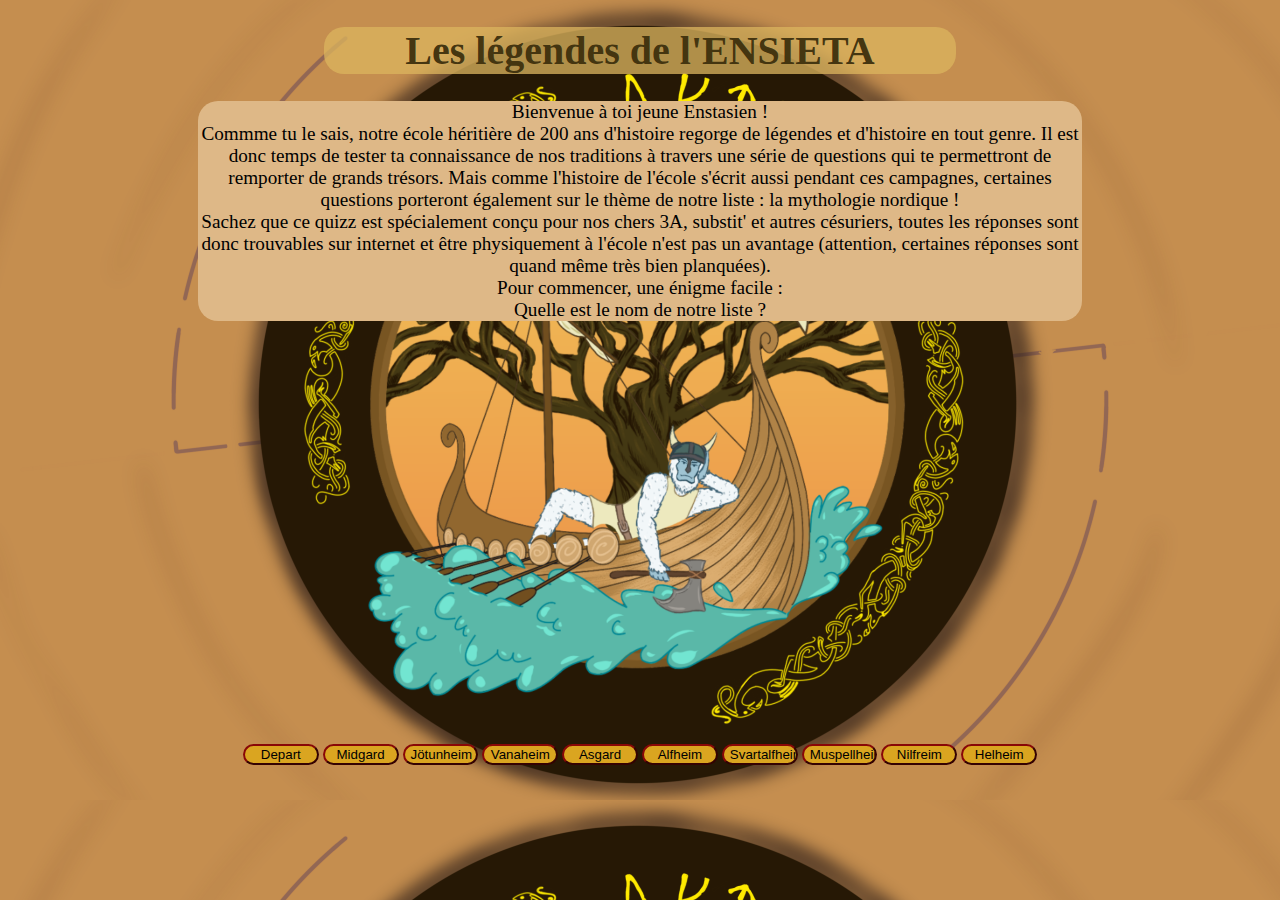
==== index.html @ b1086e3e "Add files via upload" ====
<!DOCTYPE HTML>
<html lang='fr'>
	<head>
		<meta charset="utf-8" />
		<link rel="stylesheet" href="style.css" />
		<title>Quizz ENSTAsgard</title>
	</head>

    <body>
        <center>
        <div >
			<h1 class="titre">Les légendes de l'ENSIETA</h1>
		</div>

        <div>
            <p class="intro" id="enigme">Bienvenue à toi jeune Enstasien !</br>
            Commme tu le sais, notre école héritière de 200 ans d'histoire regorge de légendes et d'histoire en tout genre.
            Il est donc temps de tester ta connaissance de nos traditions à travers une série de questions qui te permettront de
            remporter de grands trésors. Mais comme l'histoire de l'école s'écrit aussi pendant ces campagnes, certaines questions
            porteront également sur le thème de notre liste : la mythologie nordique !</br>Sachez que ce quizz est 
            spécialement conçu pour nos chers 3A, substit' et autres césuriers, toutes les réponses sont donc trouvables sur internet et être physiquement à
            l'école <a class="secret" href="passage.html">n</a>'est pas un avantage (attention, certaines réponses sont quand même très bien planquées).</br>Pour commencer, une énigme facile :</br>Quelle est le nom de notre liste ?</p>
        </div>


        <div id="lockee_div">
            <iframe id="lockee" class="code" src="https://lockee.fr/o/Zt2C51oE" height="500" width="350" frameborder="0"></iframe>
        </div>

        <div class="niveau">
            <input id="dep" class="choix" type="button" value="Depart" onclick="redir(10)">
            <input id="un" class="choix" type="button" value="Midgard" onclick="redir(1)">
            <input id="deux" class="choix" type="button" value="Jötunheim" onclick="redir(2)">
            <input id="trois" class="choix" type="button" value="Vanaheim" onclick="redir(3)">
            <input id="quatre" class="choix" type="button" value="Asgard" onclick="redir(4)">
            <input id="cinq" class="choix" type="button" value="Alfheim" onclick="redir(5)">
            <input id="six" class="choix" type="button" value="Svartalfheim" onclick="redir(6)">
            <input id="sept" class="choix" type="button" value="Muspellheim" onclick="redir(7)">
            <input id="huit" class="choix" type="button" value="Nilfreim" onclick="redir(8)">
            <input id="neuf" class="choix" type="button" value="Helheim" onclick="redir(9)">
            
        </div>
        </center>

    </body>

    <script>
        function redir(page)
        {
            switch(page)
            {
                case 1:
                    document.getElementById("lockee_div").innerHTML = "<iframe id=\"lockee\" class=\"code\" src=\"https://lockee.fr/o/uN4HqswT\" height=\"500\" width=\"350\" frameborder=\"0\"></iframe>"
                    document.getElementById("enigme").innerHTML = "Enigme n°1</br>L'énigme vous a déjà été donnée si vous avez réussi l'énigme précédente.</br>(Et oui, les mondes en bas ne sont que des raccourcis pour ceux qui ont réussi les énigmes précédentes)"
                    break;
                case 2:
                    document.getElementById("lockee_div").innerHTML = "<iframe id=\"lockee\" class=\"code\" src=\"https://lockee.fr/o/0XsiRrUz\" height=\"500\" width=\"350\" frameborder=\"0\"></iframe>"
                    document.getElementById("enigme").innerHTML = "Enigme n°2</br>L'énigme vous a déjà été donnée si vous avez réussi l'énigme précédente.</br>(Et oui, les mondes en bas ne sont que des raccourcis pour ceux qui ont réussi la première énigme)"
                    break;
                case 3:
                    document.getElementById("lockee_div").innerHTML = "<iframe id=\"lockee\" class=\"code\" src=\"https://lockee.fr/o/2PqWpqqT\" height=\"500\" width=\"350\" frameborder=\"0\"></iframe>"
                    document.getElementById("enigme").innerHTML = "Enigme n°3</br>L'énigme vous a déjà été donnée si vous avez réussi l'énigme précédente.</br>(Et oui, les mondes en bas ne sont que des raccourcis pour ceux qui ont réussi la première énigme)"
                    break;
                case 4:
                    document.getElementById("lockee_div").innerHTML = "<iframe id=\"lockee\" class=\"code\" src=\" https://lockee.fr/o/MCqmun9F\" height=\"500\" width=\"350\" frameborder=\"0\"></iframe><iframe id=\"lockee\" class=\"code\" src=\"https://lockee.fr/o/ggJMkTcZ\" height=\"500\" width=\"350\" frameborder=\"0\"></iframe><iframe id=\"lockee\" class=\"code\" src=\"https://lockee.fr/o/wB9jJU98\" height=\"500\" width=\"350\" frameborder=\"0\"></iframe>"
                    document.getElementById("enigme").innerHTML = "Enigme n°4</br>L'énigme vous a déjà été donnée si vous avez réussi l'énigme précédente.</br>(Et oui, les mondes en bas ne sont que des raccourcis pour ceux qui ont réussi la première énigme)"
                    break;
                case 5:
                    document.getElementById("lockee_div").innerHTML = "<iframe id=\"lockee\" class=\"code\" src=\"https://lockee.fr/o/8SbQdO7L\" height=\"500\" width=\"350\" frameborder=\"0\"></iframe>"
                    document.getElementById("enigme").innerHTML = "Enigme n°5</br>L'énigme vous a déjà été donnée si vous avez réussi l'énigme précédente.</br>(Et oui, les mondes en bas ne sont que des raccourcis pour ceux qui ont réussi la première énigme)"
                    break;
                case 6:
                    document.getElementById("lockee_div").innerHTML = "<iframe id=\"lockee\" class=\"code\" src=\"https://lockee.fr/o/DTPggTIe\" height=\"500\" width=\"350\" frameborder=\"0\"></iframe>"
                    document.getElementById("enigme").innerHTML = "Enigme n°6</br>L'énigme vous a déjà été donnée si vous avez réussi l'énigme précédente.</br>(Et oui, les mondes en bas ne sont que des raccourcis pour ceux qui ont réussi la première énigme)"
                    break;
                case 7:
                    document.getElementById("lockee_div").innerHTML = "<iframe id=\"lockee\" class=\"code\" src=\"https://lockee.fr/o/x4V6BFbf\" height=\"500\" width=\"350\" frameborder=\"0\"></iframe>"
                    document.getElementById("enigme").innerHTML = "Enigme n°7</br>L'énigme vous a déjà été donnée si vous avez réussi l'énigme précédente.</br>(Et oui, les mondes en bas ne sont que des raccourcis pour ceux qui ont réussi la première énigme)</br>Pour cette énigme, utilisez la lattitude/longitude putôt que la carte"
                    break;
                case 8:
                    document.getElementById("lockee_div").innerHTML = "<iframe id=\"lockee\" class=\"code\" src=\"https://lockee.fr/o/WQL0uz0w\" height=\"500\" width=\"350\" frameborder=\"0\"></iframe>"
                    document.getElementById("enigme").innerHTML = "Enigme n°8</br>L'énigme vous a déjà été donnée si vous avez réussi l'énigme précédente.</br>(Et oui, les mondes en bas ne sont que des raccourcis pour ceux qui ont réussi la première énigme)"
                    break;
                case 9:
                    document.getElementById("lockee_div").innerHTML = "<iframe id=\"lockee\" class=\"code\" src=\"https://lockee.fr/o/qyGPeBQf\" height=\"500\" width=\"350\" frameborder=\"0\"></iframe>"
                    document.getElementById("enigme").innerHTML = "Enigme n°9</br>L'énigme vous a déjà été donnée si vous avez réussi l'énigme précédente.</br>(Et oui, les mondes en bas ne sont que des raccourcis pour ceux qui ont réussi la première énigme)"
                    break;
                case 10:
                    document.getElementById("lockee_div").innerHTML = "<iframe id=\"lockee\" class=\"code\" src=\"https://lockee.fr/o/Zt2C51oE\" height=\"500\" width=\"350\" frameborder=\"0\"></iframe>"
                    document.getElementById("enigme").innerHTML = "Bienvenue à toi jeune Enstasien !</br>Commme tu le sais, notre école héritière de 200 ans d'histoire regorge de légendes et d'histoire en tout genre. Il est donc temps de tester ta connaissance de nos traditions à travers une série de questions qui te permettront de remporter de grands trésors. Mais comme l'histoire de l'école s'écrit aussi pendant ces campagnes, certaines questions porteront également sur le thème de notre liste : la mythologie nordique !</br>Sachez que ce quizz est spécialement conçu pour nos chers 3A, substit' et autres césuriers, toutes les réponses sont donc trouvables sur internet et être physiquement à l'école <a class=\"secret\" href=\"passage.html\">n</a>'est pas un avantage (attention, certaines réponses sont quand même très bien planquées).</br>Pour commencer, une énigme facile :</br>Quelle est le nom de notre liste ?</p>"
                    break;
                default:
                    window.location.href = "index.html";
                    break;
            }
        }

        function tunnel()
        {
            window.location.href = "passage.html";
        }
    </script>

</html>
---- style.css ----
body{
    background-image: url("wallpaper.png");
    background-size: cover;
}

.titre{
    font-family: Papyrus;
    color: rgba(65, 51, 15, 0.993);
    font-size: 250%;
    background-color: rgba(219, 179, 94, 0.767);
    width : 50%;
    border-radius: 20px;
}

.intro{
    font-family: Papyrus;
    background-color: burlywood;
    color: black;
    border-radius: 20px;
    font-size: 120%;
    width : 70%;
}

.choix {
	
	width: 6%;
	border-radius: 40px;
    border-color: rgb(136, 7, 7);
	right: 4%;
	bottom:7%;
	background-color: goldenrod;

}

.code{
    height: 400px;
}

.secret {
    color: inherit; /* blue colors for links too */
    text-decoration: inherit; /* no underline */
}

.secret:hover {
    cursor: text;
}

.portail{
    color :rgb(2, 2, 128);
    border-color: rgb(1, 1, 53);
    border-radius: 100px;
    width : 30%;
    height : 20%;
}
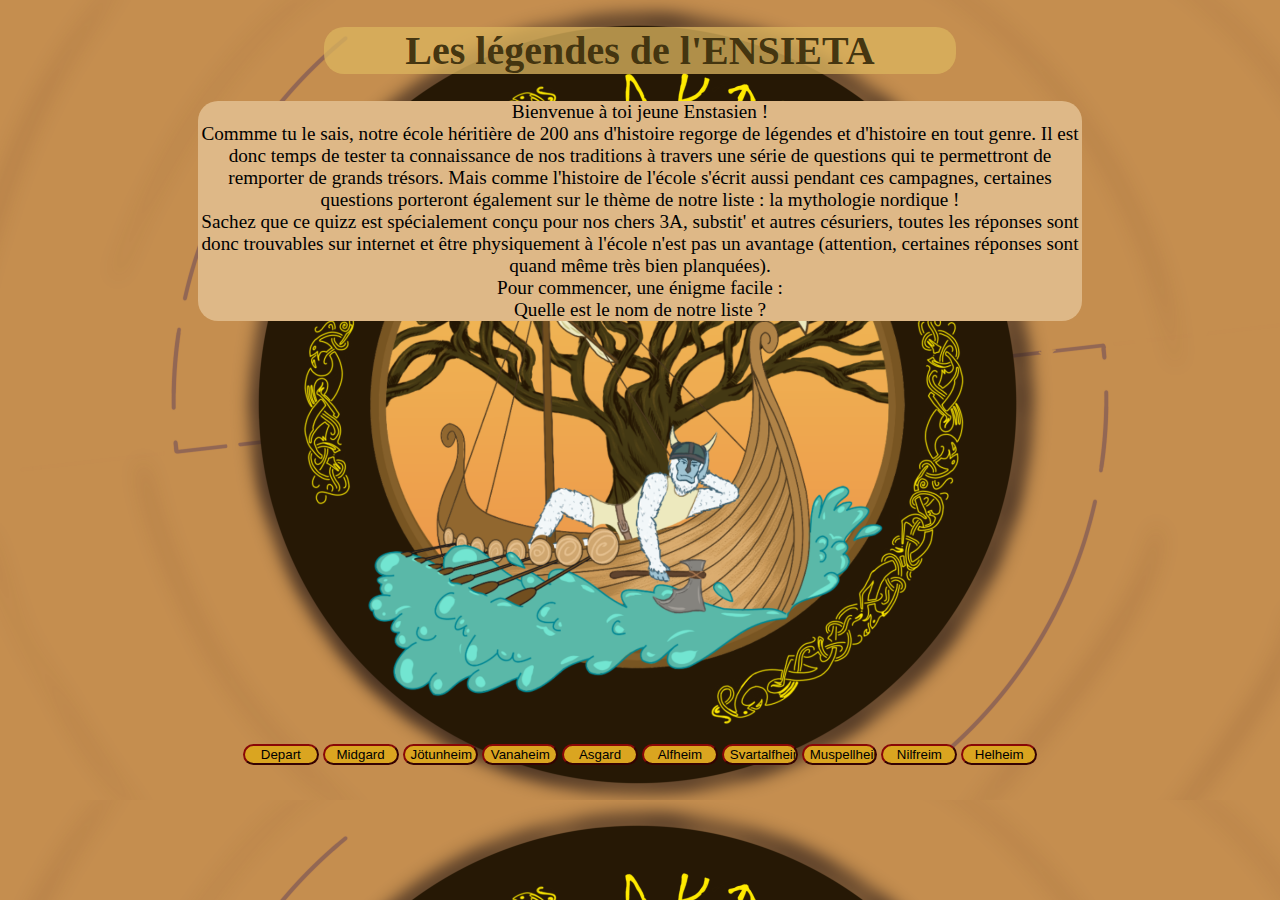
==== commit 46c3ccf2: "Update index.html" ====
--- a/index.html
+++ b/index.html
@@ -19,7 +19,7 @@
             remporter de grands trésors. Mais comme l'histoire de l'école s'écrit aussi pendant ces campagnes, certaines questions
             porteront également sur le thème de notre liste : la mythologie nordique !</br>Sachez que ce quizz est 
             spécialement conçu pour nos chers 3A, substit' et autres césuriers, toutes les réponses sont donc trouvables sur internet et être physiquement à
-            l'école <a class="secret" href="passage.html">n</a>'est pas un avantage (attention, certaines réponses sont quand même très bien planquées).</br>Pour commencer, une énigme facile :</br>Quelle est le nom de notre liste ?</p>
+            l'école n'est pas un avantage (attention, certaines réponses sont quand même très bien planquées).</br>Pour commencer, une énigme facile :</br>Quelle est le nom de notre liste ?</p>
         </div>
 
 
@@ -51,39 +51,39 @@
             {
                 case 1:
                     document.getElementById("lockee_div").innerHTML = "<iframe id=\"lockee\" class=\"code\" src=\"https://lockee.fr/o/uN4HqswT\" height=\"500\" width=\"350\" frameborder=\"0\"></iframe>"
-                    document.getElementById("enigme").innerHTML = "Enigme n°1</br>L'énigme vous a déjà été donnée si vous avez réussi l'énigme précédente.</br>(Et oui, les mondes en bas ne sont que des raccourcis pour ceux qui ont réussi les énigmes précédentes)"
+                    document.getElementById("enigme").innerHTML = "Enigme n°1</br>Vous voici donc à Midgard, dans le domaine des humains, de là,</br> vous pouvez traverser tous les mondes à condition de connaitre les bons pa<a class=\"secret\" href=\"passage.html\">s</a>sages.</br>L'énigme vous a déjà été donnée si vous avez réussi les énigmes précédentes.</br>(Les mondes en bas ne sont que des raccourcis pour ceux qui ont réussi les énigmes précédentes)"
                     break;
                 case 2:
                     document.getElementById("lockee_div").innerHTML = "<iframe id=\"lockee\" class=\"code\" src=\"https://lockee.fr/o/0XsiRrUz\" height=\"500\" width=\"350\" frameborder=\"0\"></iframe>"
-                    document.getElementById("enigme").innerHTML = "Enigme n°2</br>L'énigme vous a déjà été donnée si vous avez réussi l'énigme précédente.</br>(Et oui, les mondes en bas ne sont que des raccourcis pour ceux qui ont réussi la première énigme)"
+                    document.getElementById("enigme").innerHTML = "Enigme n°2</br>Bienvenue dans le Jötunheim, le monde des géants, directement connecté à Midgard,</br> il est plutôt facile d'en trouver l'accés.</br>L'énigme vous a déjà été donnée si vous avez réussi les énigmes précédentes.</br>(Les mondes en bas ne sont que des raccourcis pour ceux qui ont réussi la première énigme)"
                     break;
                 case 3:
                     document.getElementById("lockee_div").innerHTML = "<iframe id=\"lockee\" class=\"code\" src=\"https://lockee.fr/o/2PqWpqqT\" height=\"500\" width=\"350\" frameborder=\"0\"></iframe>"
-                    document.getElementById("enigme").innerHTML = "Enigme n°3</br>L'énigme vous a déjà été donnée si vous avez réussi l'énigme précédente.</br>(Et oui, les mondes en bas ne sont que des raccourcis pour ceux qui ont réussi la première énigme)"
+                    document.getElementById("enigme").innerHTML = "Enigme n°3</br>Dans le monde des Vanes, prenez vos aises et appréciez la gouaille de ces divinités</br>L'énigme vous a déjà été donnée si vous avez réussi les énigmes précédentes.</br>(Les mondes en bas ne sont que des raccourcis pour ceux qui ont réussi la première énigme)"
                     break;
                 case 4:
                     document.getElementById("lockee_div").innerHTML = "<iframe id=\"lockee\" class=\"code\" src=\" https://lockee.fr/o/MCqmun9F\" height=\"500\" width=\"350\" frameborder=\"0\"></iframe><iframe id=\"lockee\" class=\"code\" src=\"https://lockee.fr/o/ggJMkTcZ\" height=\"500\" width=\"350\" frameborder=\"0\"></iframe><iframe id=\"lockee\" class=\"code\" src=\"https://lockee.fr/o/wB9jJU98\" height=\"500\" width=\"350\" frameborder=\"0\"></iframe>"
-                    document.getElementById("enigme").innerHTML = "Enigme n°4</br>L'énigme vous a déjà été donnée si vous avez réussi l'énigme précédente.</br>(Et oui, les mondes en bas ne sont que des raccourcis pour ceux qui ont réussi la première énigme)"
+                    document.getElementById("enigme").innerHTML = "Enigme n°4</br>Asgard, le plus célèbre des neufs mondes, plusieurs passages ménent ici depuis Midgard, le plus célèbre étant le Bifrost.</br>L'énigme vous a déjà été donnée si vous avez réussi les énigmes précédentes.</br>(Et oui, les mondes en bas ne sont que des raccourcis pour ceux qui ont réussi la première énigme)"
                     break;
                 case 5:
                     document.getElementById("lockee_div").innerHTML = "<iframe id=\"lockee\" class=\"code\" src=\"https://lockee.fr/o/8SbQdO7L\" height=\"500\" width=\"350\" frameborder=\"0\"></iframe>"
-                    document.getElementById("enigme").innerHTML = "Enigme n°5</br>L'énigme vous a déjà été donnée si vous avez réussi l'énigme précédente.</br>(Et oui, les mondes en bas ne sont que des raccourcis pour ceux qui ont réussi la première énigme)"
+                    document.getElementById("enigme").innerHTML = "Enigme n°5</br>Dans le monde des elfes de lumière,</br> peut-être serez-vous traversés par un éclair de génie ?</br>L'énigme vous a déjà été donnée si vous avez réussi les énigmes précédentes.</br>(Les mondes en bas ne sont que des raccourcis pour ceux qui ont réussi la première énigme)"
                     break;
                 case 6:
                     document.getElementById("lockee_div").innerHTML = "<iframe id=\"lockee\" class=\"code\" src=\"https://lockee.fr/o/DTPggTIe\" height=\"500\" width=\"350\" frameborder=\"0\"></iframe>"
-                    document.getElementById("enigme").innerHTML = "Enigme n°6</br>L'énigme vous a déjà été donnée si vous avez réussi l'énigme précédente.</br>(Et oui, les mondes en bas ne sont que des raccourcis pour ceux qui ont réussi la première énigme)"
+                    document.getElementById("enigme").innerHTML = "Enigme n°6</br>A votre arrivée dans le monde des nains, vous pourriez peut-être vous faire fabriquer de bonnes lunettes...</br>L'énigme vous a déjà été donnée si vous avez réussi les énigmes précédentes.</br>(Les mondes en bas ne sont que des raccourcis pour ceux qui ont réussi la première énigme)"
                     break;
                 case 7:
                     document.getElementById("lockee_div").innerHTML = "<iframe id=\"lockee\" class=\"code\" src=\"https://lockee.fr/o/x4V6BFbf\" height=\"500\" width=\"350\" frameborder=\"0\"></iframe>"
-                    document.getElementById("enigme").innerHTML = "Enigme n°7</br>L'énigme vous a déjà été donnée si vous avez réussi l'énigme précédente.</br>(Et oui, les mondes en bas ne sont que des raccourcis pour ceux qui ont réussi la première énigme)</br>Pour cette énigme, utilisez la lattitude/longitude putôt que la carte"
+                    document.getElementById("enigme").innerHTML = "Enigme n°7</br>Monde en fusion ( &#128521 ) qui fait partie des deux mondes originaux ( &#128521 ),</br>la météo dépassant les 20°C vous changera de Brest.</br>(Ce message vous est proposé par le respo fusion des marteaux)</br>L'énigme vous a déjà été donnée si vous avez réussi les énigmes précédentes.</br>(Les mondes en bas ne sont que des raccourcis pour ceux qui ont réussi la première énigme)</br>Pour cette énigme, utilisez la lattitude/longitude putôt que la carte"
                     break;
                 case 8:
                     document.getElementById("lockee_div").innerHTML = "<iframe id=\"lockee\" class=\"code\" src=\"https://lockee.fr/o/WQL0uz0w\" height=\"500\" width=\"350\" frameborder=\"0\"></iframe>"
-                    document.getElementById("enigme").innerHTML = "Enigme n°8</br>L'énigme vous a déjà été donnée si vous avez réussi l'énigme précédente.</br>(Et oui, les mondes en bas ne sont que des raccourcis pour ceux qui ont réussi la première énigme)"
+                    document.getElementById("enigme").innerHTML = "Enigme n°8</br>Opposé du monde précédent, fait de froid et de glace, c'est le second monde originel.</br> Il est la source des rivières primaires.</br>L'énigme vous a déjà été donnée si vous avez réussi les énigmes précédentes.</br>(Les mondes en bas ne sont que des raccourcis pour ceux qui ont réussi la première énigme)"
                     break;
                 case 9:
                     document.getElementById("lockee_div").innerHTML = "<iframe id=\"lockee\" class=\"code\" src=\"https://lockee.fr/o/qyGPeBQf\" height=\"500\" width=\"350\" frameborder=\"0\"></iframe>"
-                    document.getElementById("enigme").innerHTML = "Enigme n°9</br>L'énigme vous a déjà été donnée si vous avez réussi l'énigme précédente.</br>(Et oui, les mondes en bas ne sont que des raccourcis pour ceux qui ont réussi la première énigme)"
+                    document.getElementById("enigme").innerHTML = "Enigme n°9</br>Vous êtes enfin parvenus jusqu'au dernier monde, celui des morts (plus populaire qu'un amphi de JBL).</br>L'énigme vous a déjà été donnée si vous avez réussi les énigmes précédentes.</br>(les mondes en bas ne sont que des raccourcis pour ceux qui ont réussi la première énigme)"
                     break;
                 case 10:
                     document.getElementById("lockee_div").innerHTML = "<iframe id=\"lockee\" class=\"code\" src=\"https://lockee.fr/o/Zt2C51oE\" height=\"500\" width=\"350\" frameborder=\"0\"></iframe>"
@@ -101,4 +101,4 @@
         }
     </script>
 
-</html>+</html>
